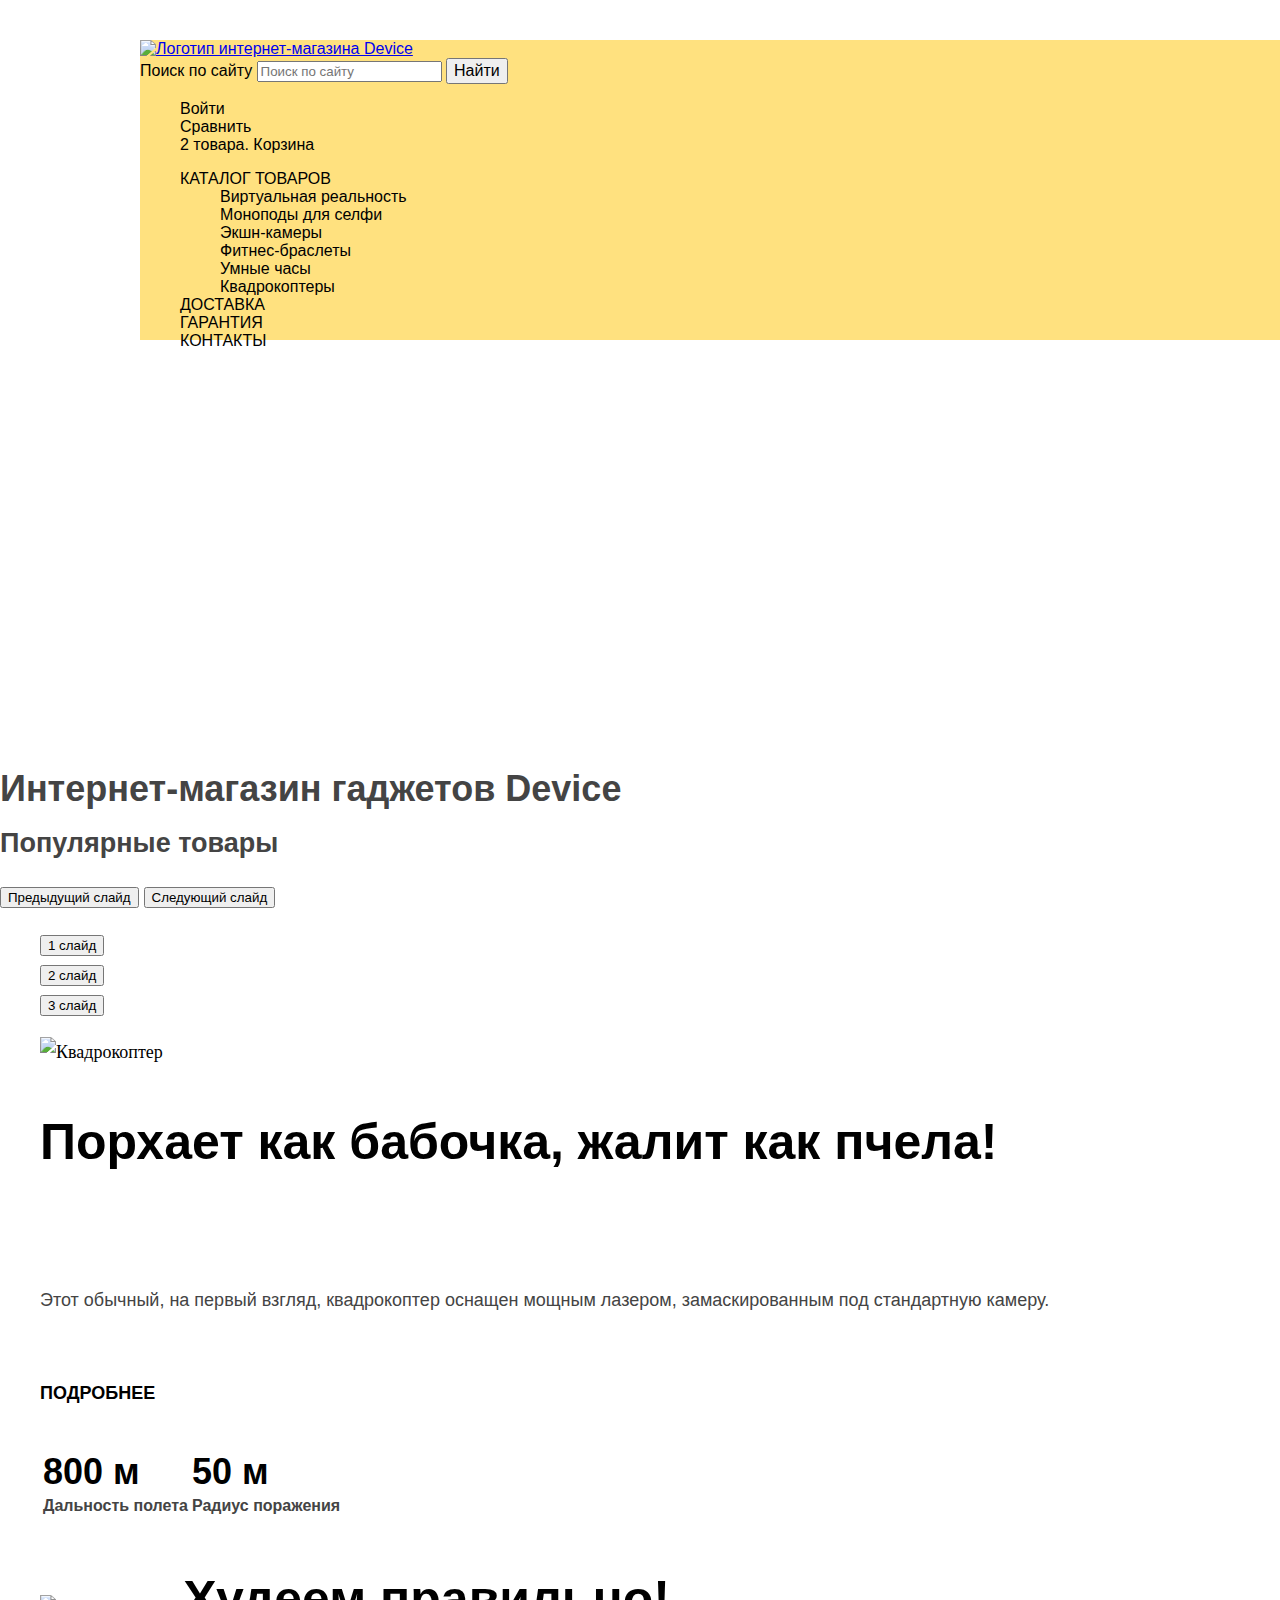
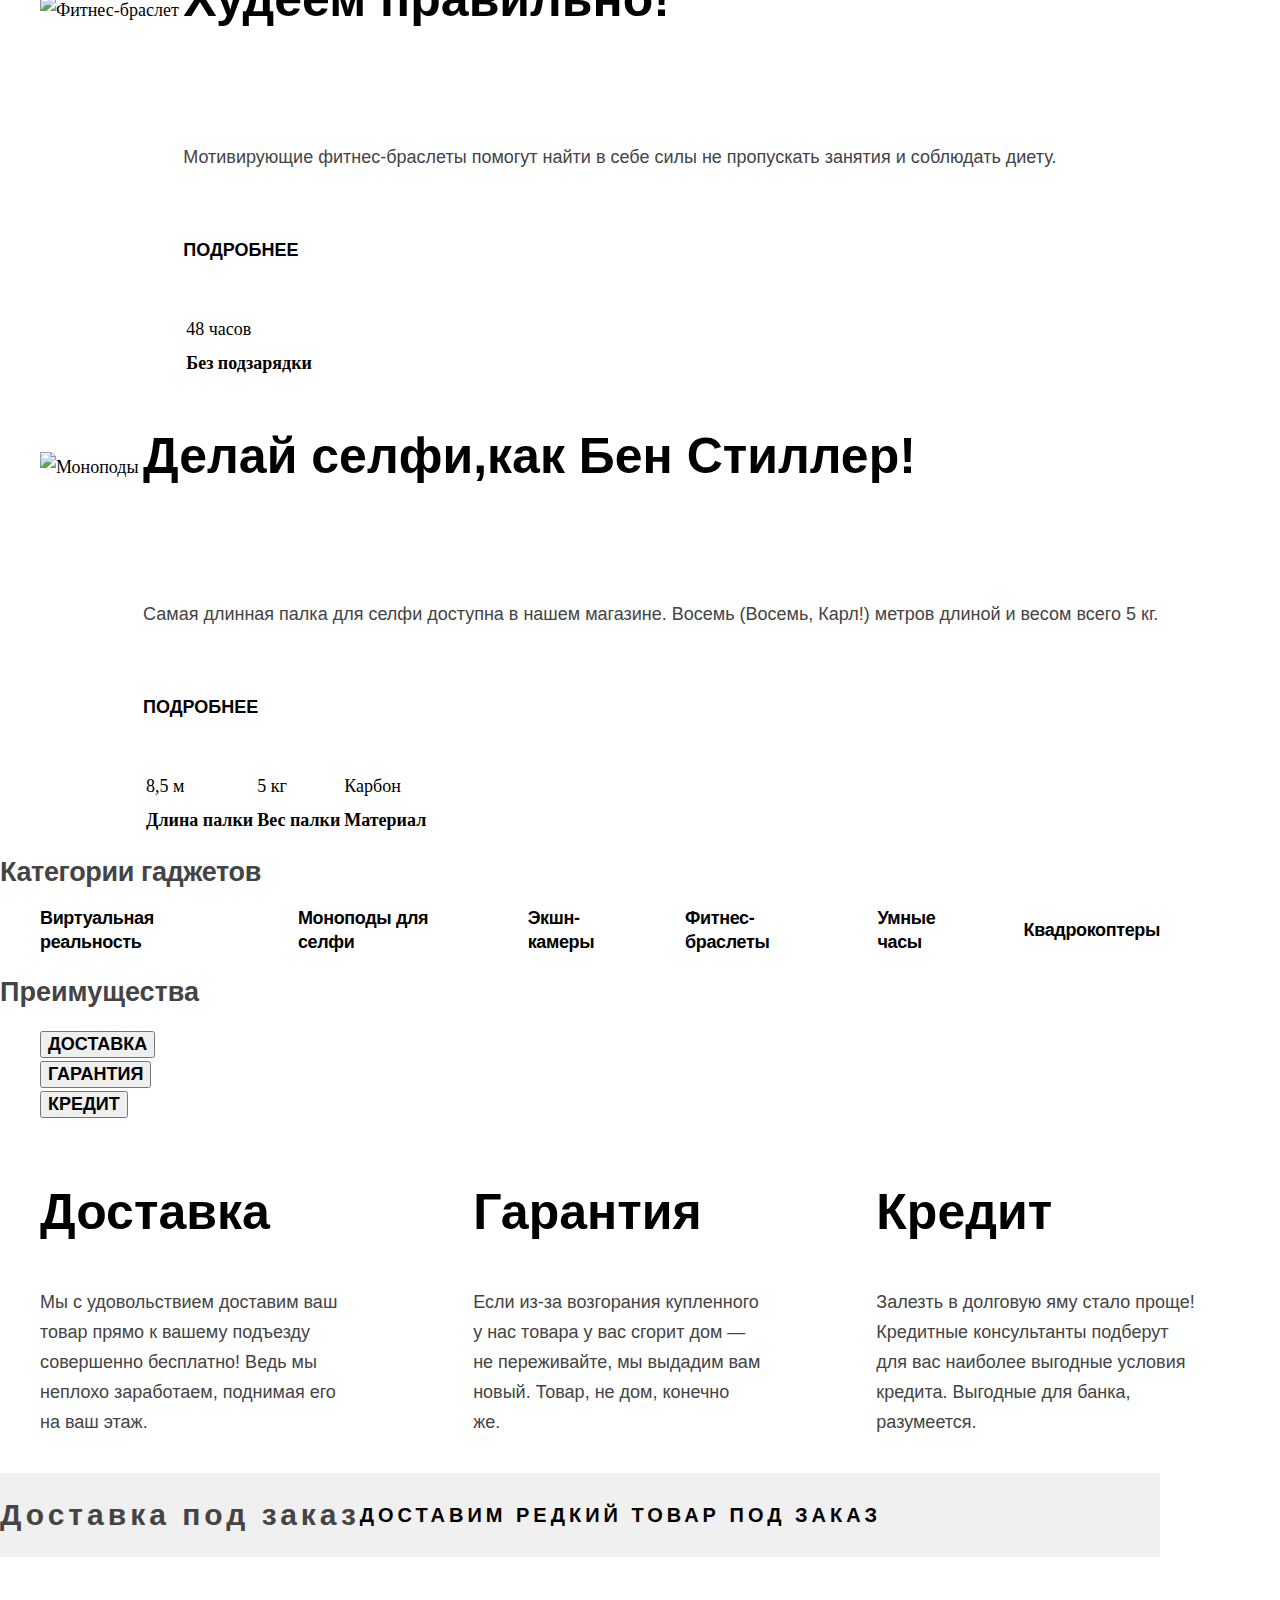
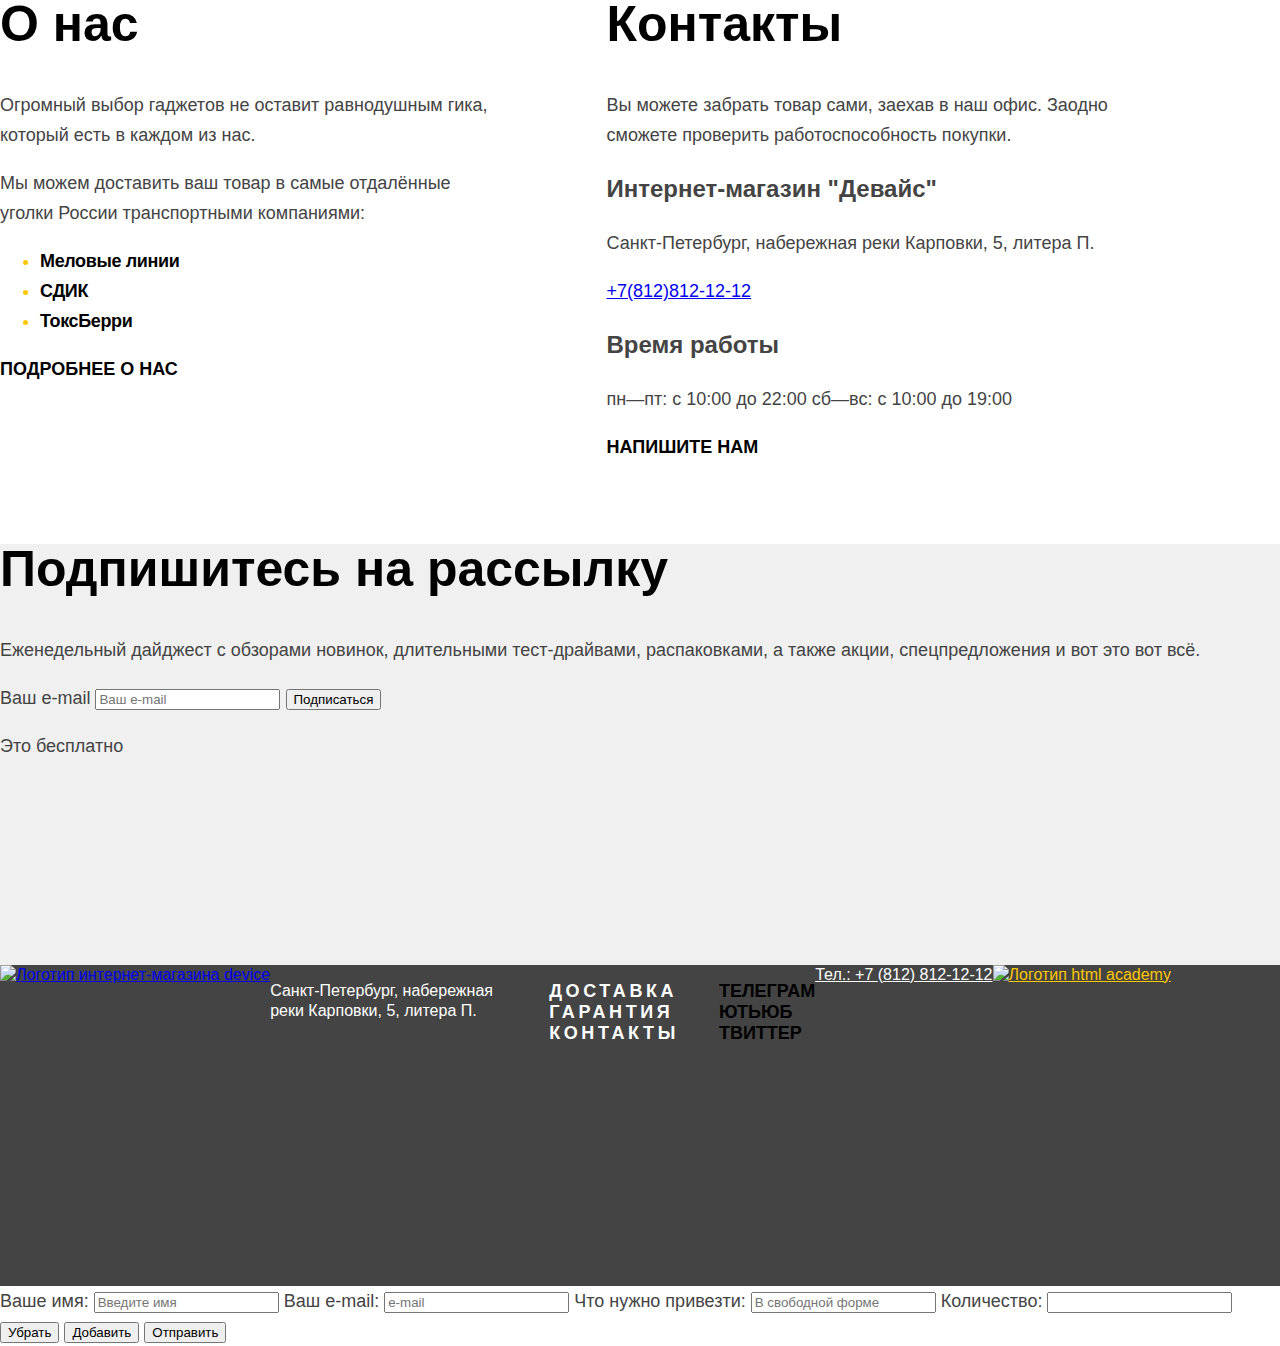
==== index.html @ 3580da7b "флекс -бокс" ====
<!DOCTYPE html>
<html lang="ru">

  <head>
    <meta charset="utf-8">
    <title>Интернет-магазин гаджетов Device</title>
    <link rel="stylesheet" href="styles/styles.css">
  </head>

  <body>
    <header class="page-header">
      <a class="page-header-logo" aria-current="page" href="index.html">
        <img src="images/logo.svg" width="145" height="36" alt="Логотип интернет-магазина Device">
      </a>
      <form action="https://echo.htmlacademy.ru" method="POST">
        <label class="visually-hidden" for="search-field">Поиск по сайту</label>
        <input type="text" name="search-query" id="search-field" placeholder="Поиск по сайту">
        <button class="search-button" type="submit">Найти</button>
      </form>
      <nav class="main-navigation">
        <ul class="navigation-list">
          <li>
            <a class="navigation-link" href="#">Войти</a>
          </li>
          <li>
            <a class="navigation-link" href="#">Сравнить</a>
          </li>
          <li>
            <a class="navigation-link" href="#">
              <span class="navigation-link-badge">2</span>
              <span class="visually-hidden">товара.</span>
              Корзина
            </a>
          </li>
        </ul>
        <ul class="main-navigation-list">
          <li>
            <a class="main-navigation-link" href="#">Каталог товаров</a>
            <ul class="main-navigation-list">
              <li>
                <a class="main-navigation-link-list transform-none" href="#">Виртуальная реальность</a>
              </li>
              <li><a class="main-navigation-link-list transform-none" href="catalog.html">Моноподы для селфи</a></li>
              <li><a class="main-navigation-link-list transform-none" href="#">Экшн-камеры</a></li>
              <li><a class="main-navigation-link-list transform-none" href="#">Фитнес-браслеты</a></li>
              <li><a class="main-navigation-link-list transform-none" href="#">Умные часы</a></li>
              <li><a class="main-navigation-link-list transform-none" href="#">Квадрокоптеры</a></li>
            </ul>
          </li>
          <li><a class="main-navigation-link" href="#">Доставка</a></li>
          <li><a class="main-navigation-link" href="#">Гарантия</a></li>
          <li><a class="main-navigation-link" href="#">Контакты</a></li>
        </ul>
      </nav>
    </header>
    <main class="main-index main-container">
      <h1 class="visually-hidden">Интернет-магазин гаджетов Device</h1>
      <section class="gallery">
        <h2 class="visually-hidden">Популярные товары</h2>
        <button class="slider-button slider-prev" type="button">
          <span class="visually-hidden">Предыдущий слайд</span>
        </button>
        <button class="slider-button slider-next" type="button">
          <span class="visually-hidden">Следующий слайд</span>
        </button>
        <ul class="slider-pagination">
          <li class="slider-pagination-item">
            <button class="slider-pagination-button slider-pagination-button-current" type="button">
              <span class="visually-hidden">1 слайд</span>
            </button>
          </li>
          <li class="slider-pagination-item">
            <button class="slider-pagination-button" type="button">
              <span class="visually-hidden">2 слайд</span>
            </button>
          </li>
          <li class="slider-pagination-item">
            <button class="slider-pagination-button" type="button">
              <span class="visually-hidden">3 слайд</span>
            </button>
          </li>
        </ul>
        <ol class="slider-list">
          <li>
            <img class="slider-image" src="images/slider-1.png" alt="Квадрокоптер">
            <div class="slider-description">
              <p class="slider-title">Порхает как бабочка,
                жалит как пчела!</p>
              <p class="slider-item-title">Этот обычный, на первый взгляд, квадрокоптер оснащен
                мощным лазером, замаскированным под стандартную камеру.</p>
              <a class="button" href="#">Подробнее</a>
              <table class="slider-table">
                <tr class="slider-characteristics">
                  <td>800 м</td>
                  <td>50 м</td>
                </tr>
                <tr class="slider-options">
                  <th>Дальность полета</th>
                  <th>Радиус поражения</th>
                </tr>
              </table>
            </div>
          </li>
          <li>
            <img class="slider-image" src="images/slider-2.png" alt="Фитнес-браслет">
            <div class="slider-description">
              <p class="slider-title">Худеем правильно!</p>
              <p class="slider-item-title">Мотивирующие фитнес-браслеты помогут найти
                в себе силы не пропускать занятия и соблюдать диету.</p>
              <a class="button" href="#">Подробнее</a>
              <table class="slider-item-characteristics">
                <tr>
                  <td>48 часов</td>
                </tr>
                <tr>
                  <th>Без подзарядки</th>
                </tr>
              </table>
            </div>
          </li>
          <li>
            <img class="slider-image" src="images/slider-3.png" alt="Моноподы">
            <div class="slider-description">
              <p class="slider-title">Делай селфи,как Бен Стиллер! </p>
              <p class="slider-item-title">Самая длинная палка для селфи доступна в нашем магазине.
                Восемь (Восемь, Карл!) метров длиной и весом всего 5 кг.</p>
              <a class="button" href="#">Подробнее</a>
              <table class="slider-pagination-item-characteristics">
                <tr>
                  <td>8,5 м</td>
                  <td>5 кг</td>
                  <td>Карбон</td>
                </tr>
                <tr>
                  <th>Длина палки</th>
                  <th>Вес палки</th>
                  <th>Материал</th>
                </tr>
              </table>
            </div>
          </li>
        </ol>
      </section>
      <section class="product">
        <h2 class="visually-hidden">Категории гаджетов</h2>
        <ul class="product-list">
          <li>
            <a class="product-link" href="#">Виртуальная реальность</a>
          </li>
          <li>
            <a class="product-link" href="#">Моноподы для селфи</a>
          </li>
          <li>
            <a class="product-link" href="#">Экшн-камеры</a>
          </li>
          <li>
            <a class="product-link" href="#">Фитнес-браслеты</a>
          </li>
          <li>
            <a class="product-link" href="#">Умные часы</a>
          </li>
          <li>
            <a class="product-link" href="#">Квадрокоптеры</a>
          </li>
        </ul>
      </section>
      <section class="advantages">
        <h2 class="visually-hidden">Преимущества</h2>
        <ul class="advantages-tabs">
          <li>
            <button class="button button-advantages">Доставка</button>
          </li>
          <li>
            <button class="button button-advantages">Гарантия</button>
          </li>
          <li>
            <button class="button button-advantages">Кредит</button>
          </li>
        </ul>
        <ul class="advantages-list">
          <li class="advantages-item">
            <h3 class="advantages-title">Доставка</h3>
            <p class="advantages-description">Мы с удовольствием доставим ваш товар прямо
              к вашему подъезду совершенно бесплатно! Ведь
              мы неплохо заработаем, поднимая его на ваш этаж.</p>
          </li>
          <li class="advantages-item">
            <h3 class="advantages-title">Гарантия</h3>
            <p class="advantages-description">Если из-за возгорания купленного у нас товара у вас
              сгорит дом — не переживайте, мы выдадим вам новый.
              Товар, не дом, конечно же.</p>
          </li>
          <li class="advantages-item">
            <h3 class="advantages-title">Кредит</h3>
            <p class="advantages-description">Залезть в долговую яму стало проще!
              Кредитные консультанты подберут для вас наиболее выгодные условия кредита.
              Выгодные для банка, разумеется.</p>
          </li>
        </ul>
      </section>
      <section class="delivery">
        <h2 class="visually-hidden">Доставка под заказ</h2>
        <a class="delivery-link" href="#">Доставим редкий товар под заказ</a>
      </section>
      <div class="index-columns">
      <section class="about">
        <h2 class="title-level-two">О нас</h2>
        <p class="about-description">Огромный выбор гаджетов не оставит равнодушным
          гика, который есть в каждом из нас.</p>
        <p class="about-description">Мы можем доставить ваш товар в самые отдалённые
          уголки России транспортными компаниями:</p>
        <ul class="about-list">
          <li>
            <a class="about-link" href="#">Меловые линии</a>
          </li>
          <li>
            <a class="about-link" href="#">СДИК</a>
          </li>
          <li>
            <a class="about-link" href="#">ТоксБерри</a>
          </li>
        </ul>
        <a class="button about-button" href="#">Подробнее о нас</a>
      </section>
      <section class="contacts">
        <h2 class="title-level-two">Контакты</h2>
        <p class="contacts-description">Вы можете забрать товар сами, заехав в наш офис.
          Заодно сможете проверить работоспособность покупки.</p>
        <h3>Интернет-магазин "Девайс"</h3>
        <p class="contacts-address-text">Санкт-Петербург, набережная реки Карповки, 5, литера П.</p>
        <a class="contacts-phone" href="tel:+7(812)812-12-12">+7(812)812-12-12</a>
        <h3>Время работы</h3>
        <p>пн—пт: с 10:00 до 22:00 сб—вс: с 10:00 до 19:00</p>
        <a class="button about-button" href="#">Напишите нам</a>
      </section>
    </div>
      <section class="subscribe-description">
        <h2 class="title-level-two">Подпишитесь на рассылку</h2>
        <p class="signup-description">Еженедельный дайджест с обзорами новинок,
          длительными тест-драйвами, распаковками, а также акции,
          спецпредложения и вот это вот всё.</p>
        <form action="https://echo.htmlacademy.ru" method="POST">
          <label class="visually-hidden" for="signup-email">Ваш e-mail</label>
          <input type="text" name="signup-email" id="signup-email" placeholder="Ваш e-mail">
          <button class="signup-button" type="submit">Подписаться</button>
        </form>
        <p class="signup-text">Это бесплатно</p>
      </section>
    </main>
    <footer class="footer-page">
      <div class="page-footer-container">
      <a class="footer-logo" href="index.html">
        <img src="images/footer/logo-footer.svg" width="145" height="36" alt="Логотип интернет-магазина device">
      </a>
      <address class="footer-contacts-address">
        <p class="contact-address-text">Санкт-Петербург, набережная
          реки Карповки, 5, литера П.</p>
      </address>
      <ul class="footer-navigation-list">
        <li>
          <a class="footer-navigation-link" href="#">Доставка</a>
        </li>
        <li>
          <a class="footer-navigation-link" href="#">Гарантия</a>
        </li>
        <li>
          <a class="footer-navigation-link" href="#">Контакты</a>
        </li>
      </ul>
      <ul class="footer-social-list">
        <li class="footer-social-item">
          <a class="button" href="https://www.youtube.com/user/htmlacademyru"><span
              class="visually-hidden">Телеграм</span></a>
        </li>
        <li class="footer-social-item">
          <a class="button" href="https://t.me/htmlacademy"><span class="visually-hidden">Ютьюб</span></a>
        </li>
        <li class="footer-social-item">
          <a class="button" href="https://twitter.com/htmlacademy_ru"><span class="visually-hidden">Твиттер</span></a>
        </li>
      </ul>
      <a class="footer-contacts-phone" href="tel:+78128121212">Тел.: +7 (812) 812-12-12</a>
      <a class="htmlacademy-link" href="https://htmlacademy.ru">
        <img src="images/footer/logo-html.svg" width="115" height="33" alt="Логотип html academy">
      </a>
    </div>
    </footer>
    <section>
      <form action="https://echo.htmlacademy.ru" method="post">
        <label for="full_name-field">Ваше имя:</label>
        <input type="text" id="full_name-field" name="full_name" placeholder="Введите имя">
        <label for="e-mail-field">Ваш e-mail:</label>
        <input type="text" id="e-mail-field" name="e-mail" placeholder="e-mail">
        <label for="item-field">Что нужно привезти:</label>
        <input type="text" id="item-field" name="item" placeholder="В свободной форме">
        <label for="quantity-field">Количество:</label>
        <input type="text" id="quantity-field" name="quantity">
        <button class="form-button quantity-field-prev" type="button">
          <span class="visually-hidden">Убрать</span></button>
        <button class="form-button quantity-field-next" type="button">
          <span class="visually-hidden">Добавить</span></button>
        <button class="form-button">Отправить</button>
      </form>
    </section>
  </body>

</html>
---- styles/styles.css ----
@font-face {
  font-family: "Raleway";
  src: url("../fonts/raleway/raleway-800.woff2") format("woff2");
  font-weight: 800;
  font-style: normal;
  font-display: swap;
}

@font-face {
  font-family: "Rubik";
  src: url("../fonts/rubik/rubik-400.woff2") format("woff2");
  font-weight: 400;
  font-style: normal;
  font-display: swap;
}

@font-face {
  font-family: "Rubik";
  src: url("../fonts/rubik/rubik-700.woff2") format("woff2");
  font-weight: 700;
  font-style: normal;
  font-display: swap;
}

html {
  height: 100%;
}

body {
  margin: 0;
  display: flex;
  flex-direction: column;
  min-height: 100%;
  font-family: "Rubik", "Raleway", sans-serif;
  font-weight: 400;
  font-style: normal;
  font-size: 18px;
  line-height: 30px;
  color: #444;
  background-color: #fff;
}

.page-header {
  /*родитель*/
  color: #000;
  text-decoration: none;
  font-size: 16px;
  line-height: 18px;
  background-color: #FFE17F;
  width: 1160px;
  height: 300px;
  margin-top: 40px;
  margin-right: 140px;
  margin-left: 140px;
  margin-bottom: 410px;
}

.search-button {
  font-size: 16px;
  line-height: 20px;
}

.button {
  color: #000;
  text-align: center;
  font-family: "Raleway", sans-serif;
  font-size: 18px;
  font-style: normal;
  font-weight: 800;
  line-height: normal;
  text-decoration: none;
  text-transform: uppercase;
}

.navigation-list {
  list-style-type: none;
}

.navigation-link {
  font-family: "Rubik", sans-serif;
  color: inherit;
  text-decoration: none;
}

.main-container {
  flex-grow: 1;
  width: 1160px;
  justify-content: space-between;
  align-items: center;
}

.main-navigation-list {
  list-style-type: none;
}


.main-navigation-link {
  font-family: "Raleway", sans-serif;
  color: inherit;
  text-decoration: none;
  text-transform: uppercase;
}

.main-navigation-link-list {
  list-style-type: none;
}


.transform-none {
  font-family: "Rubik", sans-serif;
  color: inherit;
  text-decoration: none;
  text-transform: none;
}

.slider-description {
  display: inline-flex;
  flex-direction: column;
  align-items: flex-start;
  gap: 50px;
}

.slider-list {
  color: #000;
  font-family: Rubik;
  font-size: 18px;
  font-style: normal;
  font-weight: 400;
  line-height: 30px;
  list-style-type: none;
}

.slider-title {
  color: #000;
  font-family: "Raleway", sans-serif;
  font-size: 50px;
  font-weight: 800;
  line-height: 50px;
}

.slider-item-title {
  color: #444;
  font-family: "Rubik", sans-serif;
  font-size: 18px;
  font-style: normal;
  font-weight: 400;
  line-height: 30px;
}

.slider-pagination {
  list-style-type: none;
}

.slider-table {
  color: #444;
  font-family: "Rubik", sans-serif;
  font-style: normal;
  font-weight: 400;
  line-height: 30px;
  flex-direction: row;
  display: flex;
  justify-content: space-between;
}

.slider-characteristics {
  color: #000;
  font-size: 36px;
  font-weight: bold;

}

.slider-options {
  font-size: 16px;
  font-weight: normal;
}

.product {
  /*родитель*/
  font-family: "Raleway", sans-serif;
  font-size: 18px;
  font-style: normal;
  font-weight: 800;
  line-height: 24px;
  letter-spacing: -0.36px;
}

.product-list {
  list-style-type: none;
  display: flex;
  flex-direction: row;
  align-items: center;
  gap: 40px;
}

.product-link {
  color: #000;
  text-decoration: none;
}

.product-card-link {
  text-decoration: none;
}

.advantages {
  /*родитель*/
  font-family: "Rubik", sans-serif;
  font-size: 18px;
  font-style: normal;
  font-weight: 400;
  line-height: 30px;
}

.advantages-title {
  color: #000;
  font-family: "Raleway", sans-serif;
  font-size: 50px;
  font-style: normal;
  font-weight: 800;
  line-height: 50px;
}

.advantages-description {
  color: #444;
}

.advantages-tabs {
  list-style-type: none;
}

.advantages-list {
  display: flex;
  width: 1160px;
  align-items: center;
  gap: 116px;
  list-style-type: none;
}

.delivery {
  /*родитель*/
  text-align: center;
  font-family: "Raleway", sans-serif;
  font-size: 20px;
  font-weight: 800;
  line-height: normal;
  letter-spacing: 4px;
  background: #F0F0F0;
  display: flex;
  width: 1160px;
  align-items: center;
}

.delivery-link {
  color: #000;
  text-transform: uppercase;
  text-decoration: none;
  align-content: center;
}

.about {
  /*родитель*/
  font-family: "Rubik", sans-serif;
  font-size: 18px;
  font-style: normal;
  font-weight: 400;
  line-height: 30px;
}

.title-level-two {
  color: #000;
  font-family: "Raleway", sans-serif;
  font-size: 50px;
  font-weight: 800;
  line-height: 50px
}

.about-description {
  color: #444;
}

.about-list {
  color: #FFC700;
}

.about-link {
  color: #000;
  font-weight: 700;
  line-height: 20px;
  letter-spacing: -0.36px;
  text-decoration: none;
}

.contacts {
  /*родитель*/
  font-family: "Rubik", sans-serif;
  font-size: 18px;
  font-style: normal;
  font-weight: 400;
  line-height: 30px;
}

.contacts h3 {
  color: #444;
  font-size: 24px;
  font-weight: 700;
}

.subscribe-description {
  color: #444;
  background: #F0F0F0;
  width: 1440px;
  height: 421px;
  flex-shrink: 0;
}

/* Каталог*/
.main-inner {
  /*родитель*/
  font-family: "Rubik", sans-serif;
  color: #000;
  font-size: 16px;
  line-height: 20px;
}

.catalog-breadcrumb-link {
  color: inherit;
  text-decoration: none;
  text-transform: none;
}

.main-inner h2 {
  color: #000;
  font-family: "Raleway", sans-serif;
  font-weight: 800;
  line-height: normal;
  letter-spacing: 3.2px;
  text-transform: uppercase;
}

.main-inner h3 {
  color: #000;
  font-size: 18px;
  font-weight: 700;
  letter-spacing: -0.36px;
}

.catalog-filter-title {
  color: #000;
  font-size: 18px;
  font-weight: 700;
  letter-spacing: -0.36px;
}

.product-card-title {
  font-size: 18px;
  font-weight: 700;
  line-height: 20px;
  letter-spacing: -0.36px;
  text-decoration: none;
}

.pagination-link {
  color: #444;
  font-family: "Raleway", sans-serif;
  font-size: 18px;
  font-weight: 800;
  letter-spacing: 3.6px;
  text-transform: uppercase;
  text-decoration: none;
}

.pagination-next {
  color: #000;
}

.index-columns {
  display: flex;
  width: 1160px;
  height: 545px;
  justify-content: center;
  align-items: flex-start;
  gap: 108px;
}

.page-footer-container {
  display: flex;
  width: 1440px;
  height: 321px;
  flex-shrink: 0;
  margin: 0 auto;
}

.footer-page {
  /*родитель*/
  font-family: "Rubik", sans-serif;
  font-size: 16px;
  font-style: normal;
  font-weight: 400;
  line-height: 20px;
  background: #444;
}

.contact-address-text {
  line-height: 20px;
  font-style: normal;
  width: 239px;
  height: 40px;
  color:#FFF;
}

.footer-navigation-list {
  list-style-type: none;
}

.footer-navigation-link {
  font-family: "Raleway", sans-serif;
  font-size: 18px;
  font-weight: 800;
  line-height: normal;
  letter-spacing: 3.6px;
  color: #FFFFFF;
  background-color: #444444;
  text-decoration: none;
  text-transform: uppercase;
}

.footer-social-list {
  list-style-type: none;
}

.footer-social-item a {
  background-color: #444444;
  text-decoration: none;
}

.footer-contacts-phone {
  color: #FFFFFF;
  background-color: #444444;
  text-decoration-line: underline;
}

.htmlacademy-link {
  color: #FFC700;
}
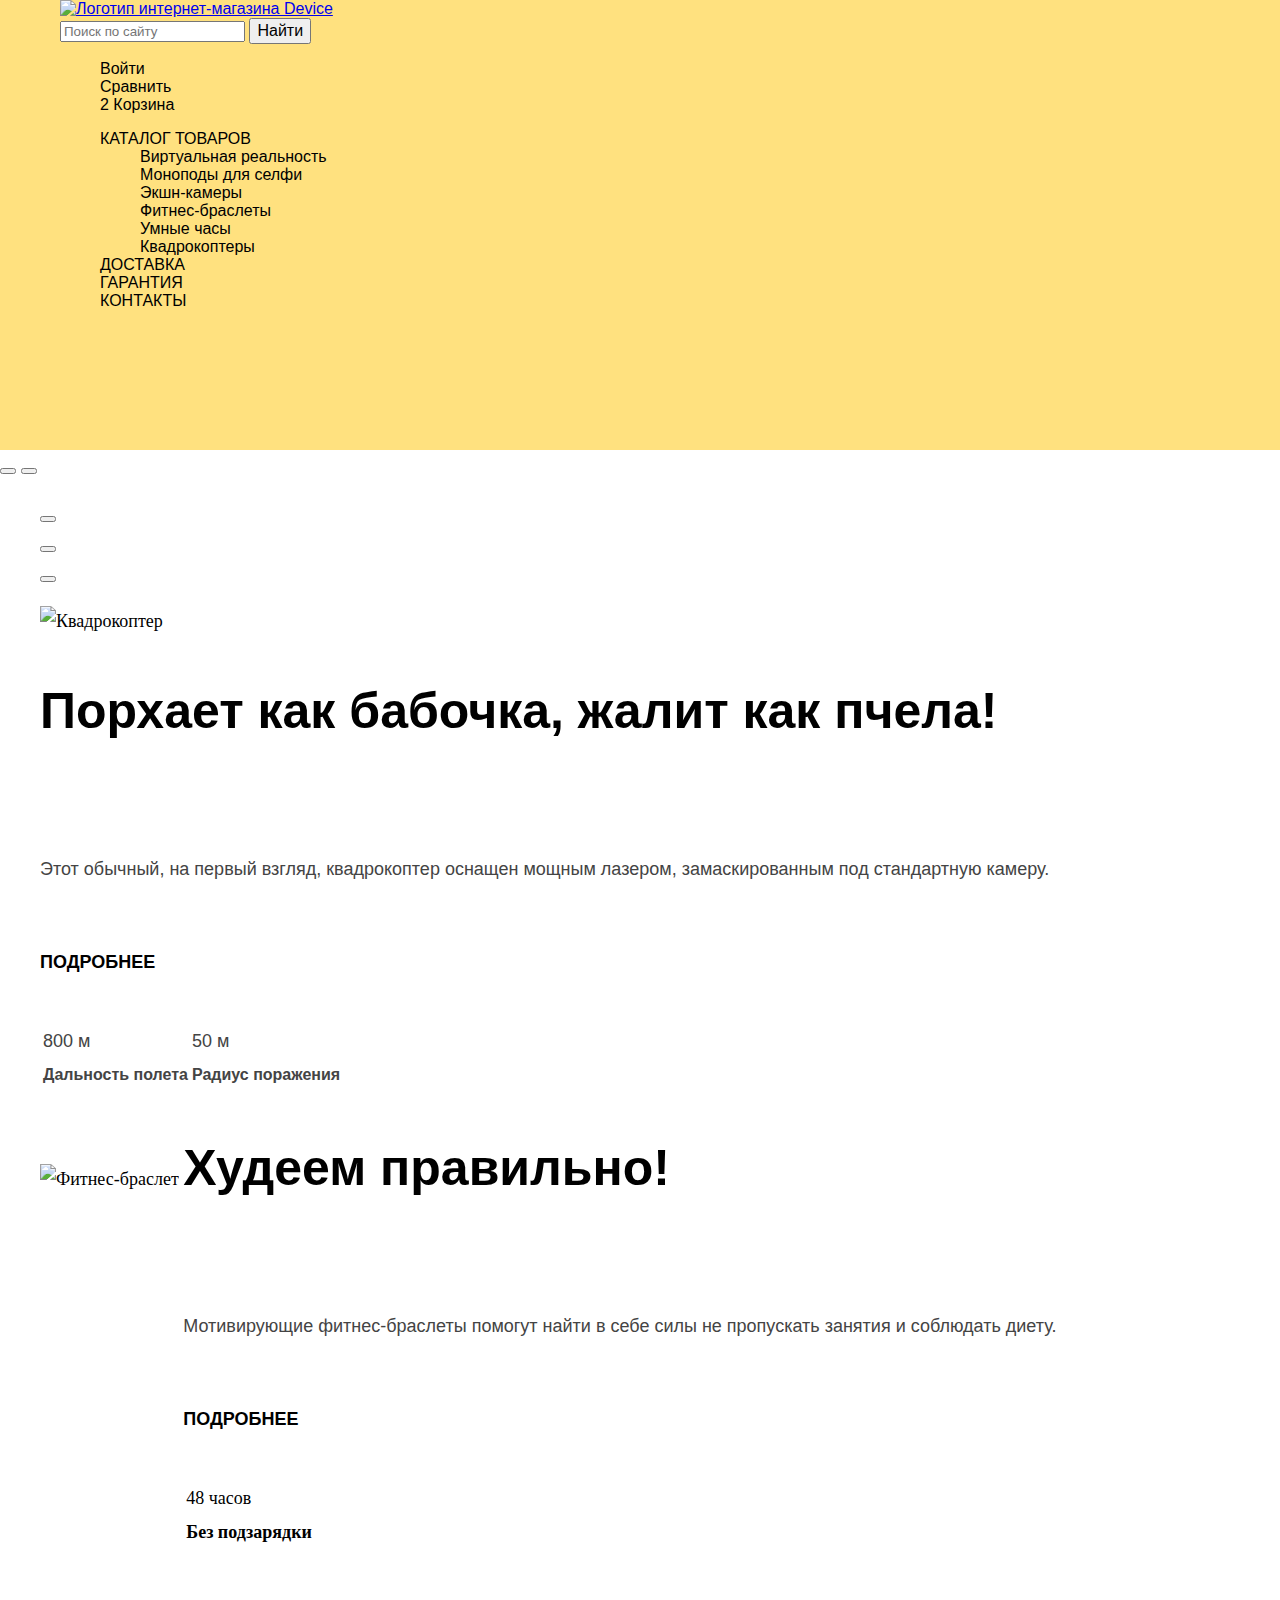
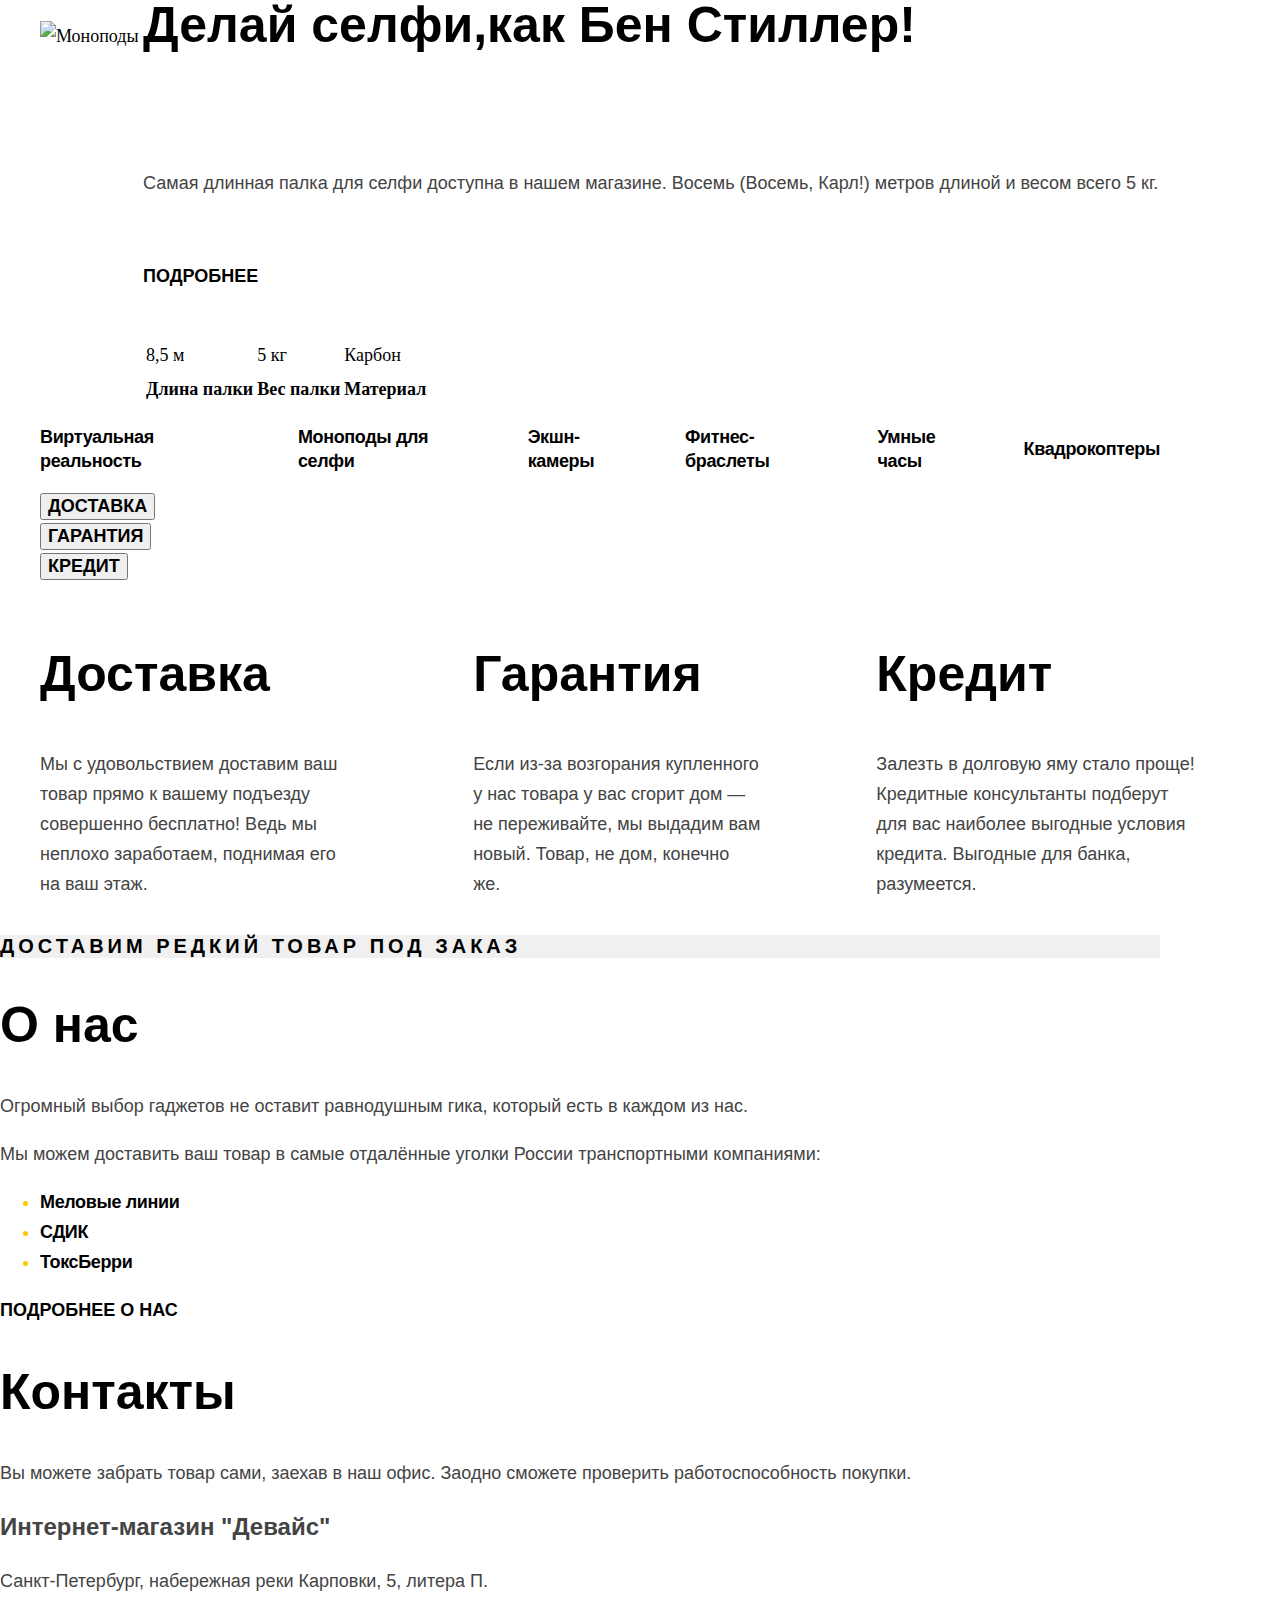
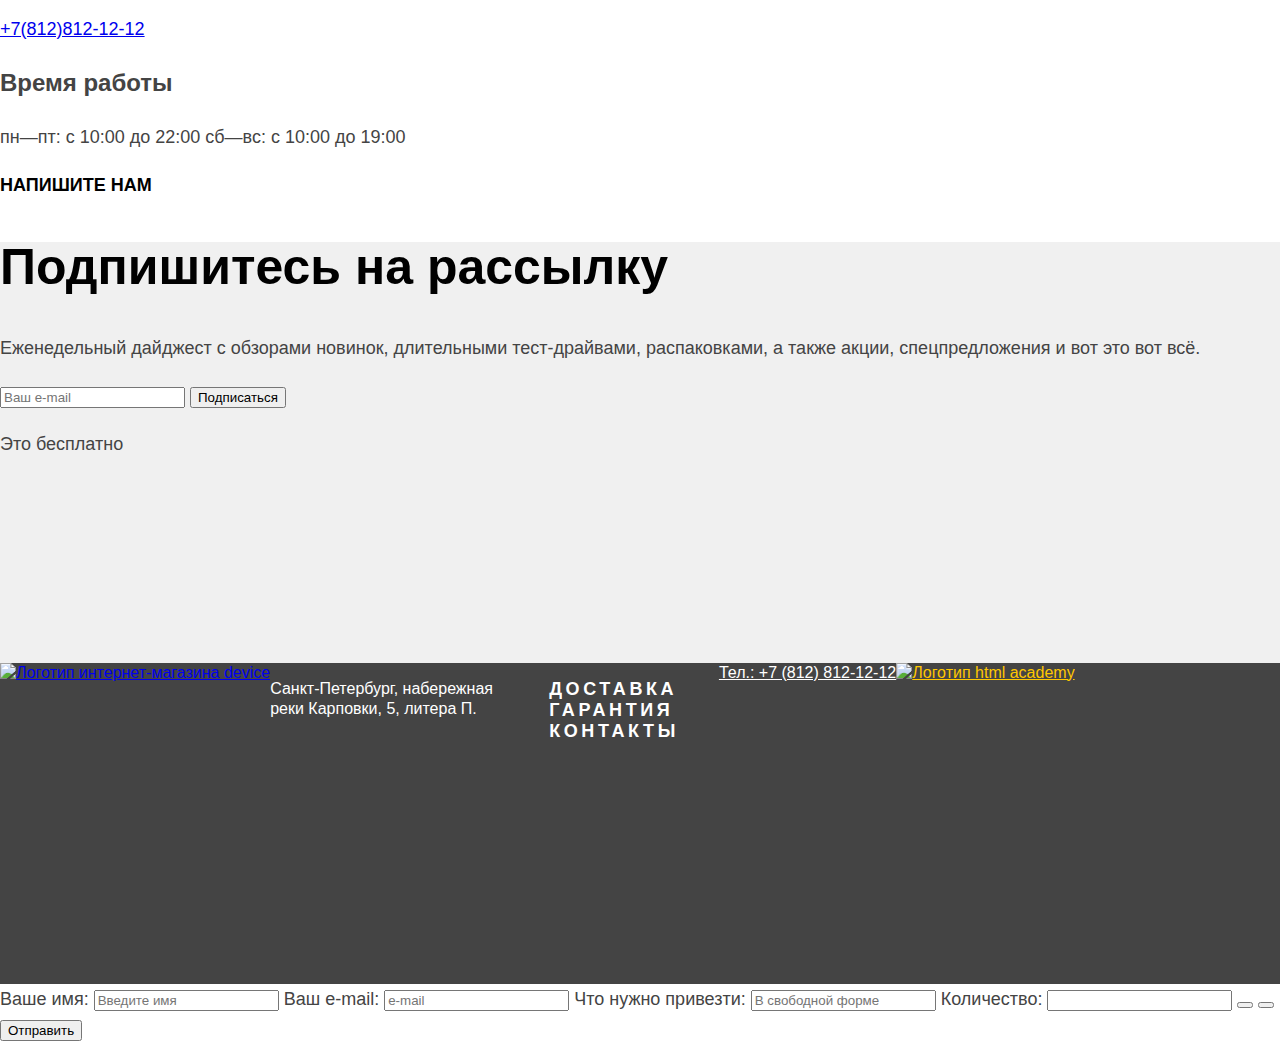
==== commit cc61f9f7: "исправляет ошибки валидатора" ====
--- a/index.html
+++ b/index.html
@@ -90,7 +90,7 @@
                 мощным лазером, замаскированным под стандартную камеру.</p>
               <a class="button" href="#">Подробнее</a>
               <table class="slider-table">
-                <tr class="slider-characteristics">
+                <tr>
                   <td>800 м</td>
                   <td>50 м</td>
                 </tr>
--- a/styles/styles.css
+++ b/styles/styles.css
@@ -22,6 +22,12 @@
   font-display: swap;
 }
 
+.visually-hidden {
+  position: fixed;
+  transform: scale(0);
+  color: inherit;
+}
+
 html {
   height: 100%;
 }
@@ -38,6 +44,11 @@
   line-height: 30px;
   color: #444;
   background-color: #fff;
+}
+
+.container {
+  margin: 0 auto;
+  width: 1160px;
 }
 
 .page-header {
@@ -47,12 +58,8 @@
   font-size: 16px;
   line-height: 18px;
   background-color: #FFE17F;
-  width: 1160px;
   height: 300px;
-  margin-top: 40px;
-  margin-right: 140px;
-  margin-left: 140px;
-  margin-bottom: 410px;
+  padding: 0 60px 150px;
 }
 
 .search-button {
@@ -199,6 +206,7 @@
 
 .product-card-link {
   text-decoration: none;
+  display: grid;
 }
 
 .advantages {
@@ -312,7 +320,6 @@
   flex-shrink: 0;
 }
 
-/* Каталог*/
 .main-inner {
   /*родитель*/
   font-family: "Rubik", sans-serif;
@@ -338,9 +345,8 @@
 
 .main-inner h3 {
   color: #000;
-  font-size: 18px;
-  font-weight: 700;
-  letter-spacing: -0.36px;
+  display: inline-block;
+  margin: 0;
 }
 
 .catalog-filter-title {
@@ -358,6 +364,11 @@
   text-decoration: none;
 }
 
+.product-card-catalog {
+  margin: 0;
+  padding: 0;
+}
+
 .pagination-link {
   color: #444;
   font-family: "Raleway", sans-serif;
@@ -372,18 +383,9 @@
   color: #000;
 }
 
-.index-columns {
-  display: flex;
-  width: 1160px;
-  height: 545px;
-  justify-content: center;
-  align-items: flex-start;
-  gap: 108px;
-}
-
 .page-footer-container {
   display: flex;
-  width: 1440px;
+  /* width: 1440px; */
   height: 321px;
   flex-shrink: 0;
   margin: 0 auto;
@@ -404,7 +406,7 @@
   font-style: normal;
   width: 239px;
   height: 40px;
-  color:#FFF;
+  color: #FFF;
 }
 
 .footer-navigation-list {
@@ -441,3 +443,134 @@
 .htmlacademy-link {
   color: #FFC700;
 }
+
+
+
+
+
+
+
+/* Каталог*/
+
+.catalog-main-container {
+  /*контейнер фильтров + сортировка + карточки + загрузить + пагинация*/
+  display: grid;
+  flex-direction: row;
+  flex-wrap: wrap;
+  height: 1310px;
+  grid-template-columns: 320px 840px;
+}
+
+.catalog-slider {
+  /*контейнер фильтров*/
+  display: flex;
+  width: 260px;
+  height: 1316px;
+  padding-left: 60px;
+  flex-direction: column;
+  align-items: flex-start;
+  gap: 35px;
+  margin: 0;
+}
+
+
+.catalog-sorting {
+  /*сортировка*/
+  display: flex;
+  width: 760px;
+  padding: 20px 40px;
+  justify-content: space-between;
+  align-items: center;
+  background: #F0F0F0;
+  margin: 0;
+  align-self: self-start;
+  flex-direction: row;
+}
+
+.catalog-container {
+  /*контейнер карточек товара + загрузить еще+ пагинация*/
+  display: flex;
+  width: 760px;
+  height: 1310px;
+  padding: 70px 40px 0 40px;
+  flex-direction: column;
+  align-items: flex-start;
+  gap: 44px;
+  margin: 0;
+}
+
+.product-catalog {
+  display: flex;
+}
+
+.product-list-catalog {
+  /*контейнер карточек товара*/
+  display: flex;
+  flex-wrap: wrap;
+  width: 840px;
+  height: 1310px;
+  padding: 70px 40px 0 40px;
+  flex-direction: column;
+  /*align-items: flex-start;*/
+  gap: 44px;
+  list-style-type: none;
+  margin: 0;
+
+}
+
+
+.catalog-breadcrumb {
+  display: flex;
+  width: 1079px;
+  flex-direction: column;
+  align-items: flex-start;
+  gap: 16px;
+}
+
+.catalog-breadcrumb-list {
+  list-style-type: none;
+}
+
+.product-button {
+  display: flex;
+  padding: 18px 39px;
+  justify-content: center;
+  align-items: center;
+  border: 3px solid #E5E5E5;
+  width: 682px;
+  height: 19px;
+}
+
+.pagination-list {
+  display: flex;
+  justify-content: space-between;
+  align-items: center;
+  align-self: stretch;
+  background: #EBEEEB;
+  list-style-type: none;
+}
+
+.catalog-filter-item {
+  list-style-type: none;
+  display: flex;
+  align-items: center;
+  gap: 16px;
+  align-self: stretch;
+}
+
+.catalog-filter-color {
+  display: flex;
+  flex-direction: column;
+  align-items: flex-start;
+  gap: 17px;
+  align-self: stretch;
+  margin: 0;
+  padding: 0;
+}
+
+.catalog-filter-group {
+  display: flex;
+  flex-direction: column;
+  align-items: flex-start;
+  gap: 20px;
+}
